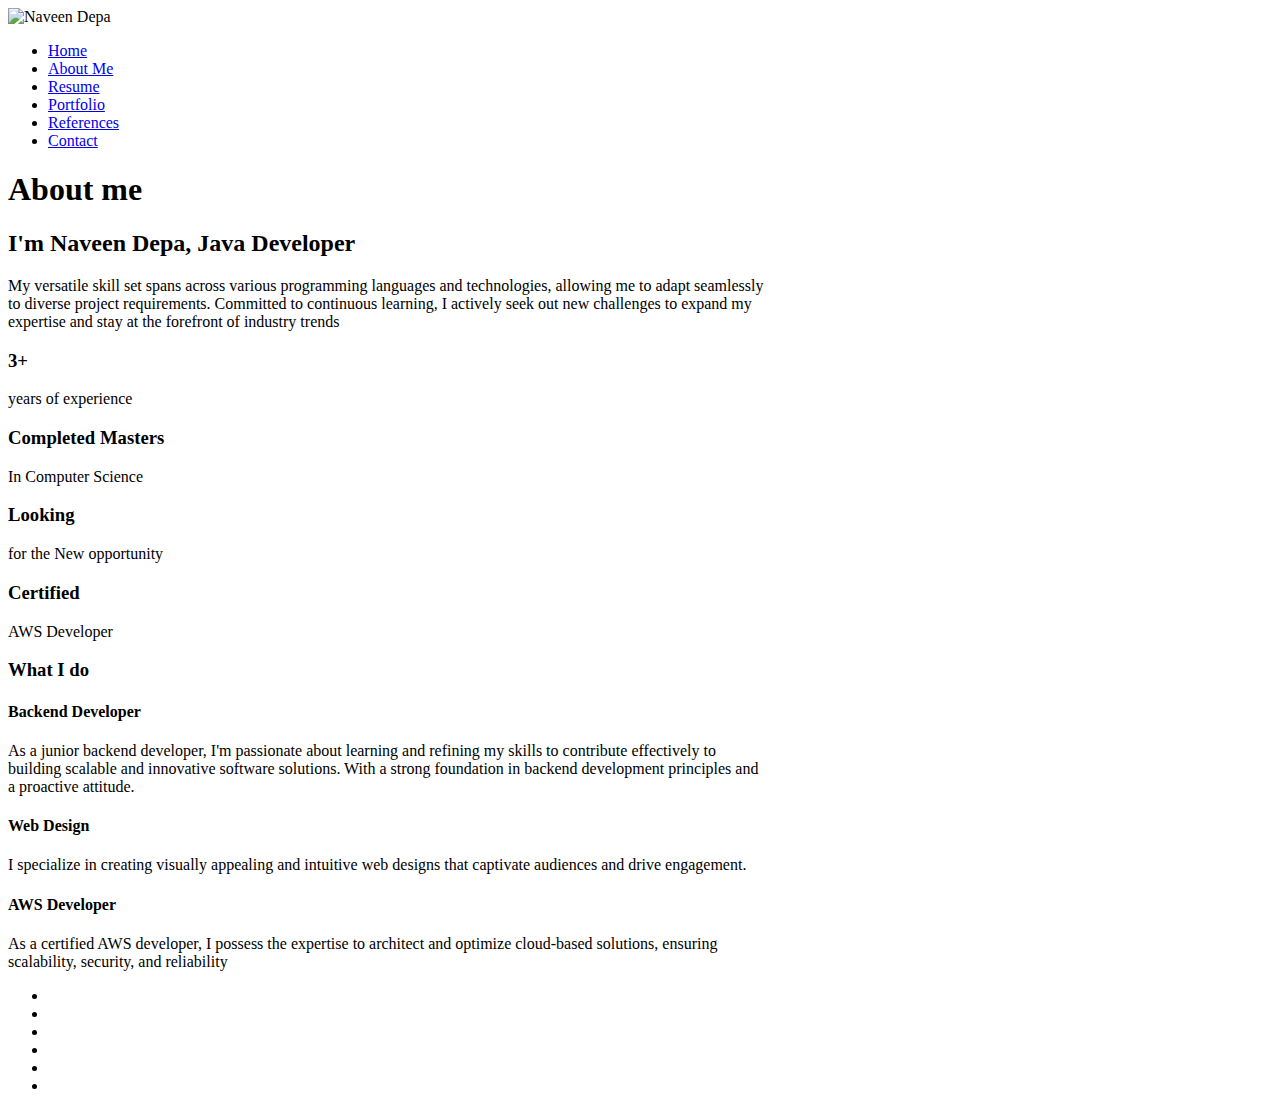
==== about-me.html @ 5d1f4820 "Add files via upload" ====
<!DOCTYPE html>
<html lang="en">
<head>
    <meta charset="UTF-8">
    <meta name="viewport" content="width=device-width, initial-scale=1.0">
    <title>about me</title>
    <!--fonrawesomes-->
    <link rel="stylesheet" href="./css/all.min.css">
</head>
<body>
    <div style="width: 30%;">
        <img src="./Images/myphoto.jpeg" alt="Naveen Depa" width="120px">
        <ul>
        <li><a href="./index.html">Home</a></li>
        <li><a href="./about-me.html">About Me</a></li>
        <li><a href="./resume.html">Resume</a></li>
        <li><a href="./portfolio.html">Portfolio</a></li>
        <li><a href="./references.html">References</a></li>
        <li><a href="./contact.html">Contact</a></li>
    </div>
    <div style="width: 60%;">
        <h1>About me</h1>
        <h2>I'm Naveen Depa, Java Developer</h2>
        <p>My versatile skill set spans across various programming languages and technologies, allowing me to adapt seamlessly to diverse project requirements. Committed to continuous learning, I actively seek out new challenges to expand my expertise and stay at the forefront of industry trends</p>
        <div>
            <!--Section 1-->
            <div>
                <div>
                    <h3>3+</h3>
                    <p>years of experience</p>
                </div>
                <div><h3>Completed Masters</h3></div>
                <p>In Computer Science</p>
                <div>
                    <h3>Looking</h3>
                    <p>for the New opportunity</p>
                </div>
                <div>
                    <h3>Certified</h3>
                    <p>AWS Developer</p>
                </div>
            </div>
            <!--Section 2-->
            <div>
                <h3>What I do</h3>
                <div>
                    <i class="fa-brands fa-java"></i>
                <h4>Backend Developer</h4>
                <p>As a junior backend developer, I'm passionate about learning and refining my skills to contribute effectively to building scalable and innovative software solutions. With a strong foundation in backend development principles and a proactive attitude.</p>
                </div>

                <div>
                    <i class="fa-solid fa-code"></i>
                <h4>Web Design</h4>
                <p>I specialize in creating visually appealing and intuitive web designs that captivate audiences and drive engagement. </p>
                </div>

                <div>
                    <i class="fa-brands fa-aws"></i>
                <h4>AWS Developer</h4>
                <p>
                    As a certified AWS developer, I possess the expertise to architect and optimize cloud-based solutions, ensuring scalability, security, and reliability</p>
                </div>
            </div>
        </div>
    </div>
    <div style="width: 10%;">
        <ul>
        <li><a href="./index.html"><i class="fa-solid fa-house"></i></a></li>
        <li><a href="./about-me.html"><i class="fa-solid fa-user"></i></a></li>
        <li><a href="./resume.html"><i class="fa-solid fa-briefcase"></i></a></li>
        <li><a href="./portfolio.html"><i class="fa-solid fa-desktop"></i></a></li>
        <li><a href="./references.html"><i class="fa-solid fa-bullhorn"></i></a></li>
        <li><a href="./contact.html"><i class="fa-solid fa-phone"></i></a></li>
        </ul>
    </div>
</body>
</html>
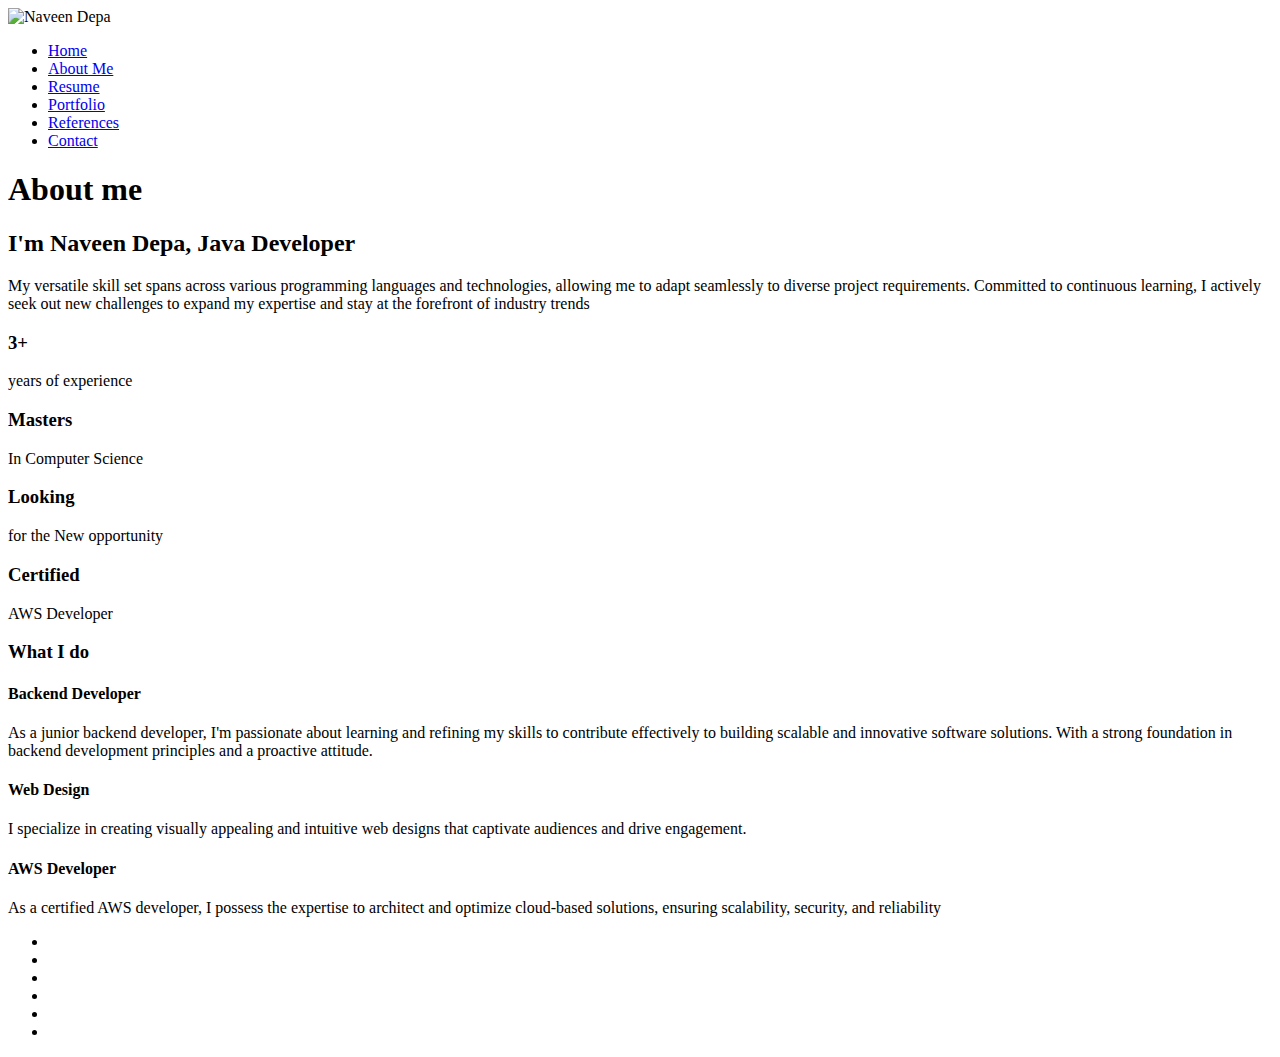
==== commit df45fdd8: "Update about-me.html" ====
--- a/about-me.html
+++ b/about-me.html
@@ -6,65 +6,83 @@
     <title>about me</title>
     <!--fonrawesomes-->
     <link rel="stylesheet" href="./css/all.min.css">
+    <link rel="stylesheet" href="./css/styles.css">
+
 </head>
 <body>
-    <div style="width: 30%;">
-        <img src="./Images/myphoto.jpeg" alt="Naveen Depa" width="120px">
-        <ul>
-        <li><a href="./index.html">Home</a></li>
-        <li><a href="./about-me.html">About Me</a></li>
-        <li><a href="./resume.html">Resume</a></li>
-        <li><a href="./portfolio.html">Portfolio</a></li>
-        <li><a href="./references.html">References</a></li>
-        <li><a href="./contact.html">Contact</a></li>
-    </div>
-    <div style="width: 60%;">
-        <h1>About me</h1>
-        <h2>I'm Naveen Depa, Java Developer</h2>
-        <p>My versatile skill set spans across various programming languages and technologies, allowing me to adapt seamlessly to diverse project requirements. Committed to continuous learning, I actively seek out new challenges to expand my expertise and stay at the forefront of industry trends</p>
-        <div>
-            <!--Section 1-->
-            <div>
-                <div>
-                    <h3>3+</h3>
-                    <p>years of experience</p>
+    <div class="row">
+        <div class="col-2 main-menu-bg">
+            <div class="main-menu">
+            <img src="./Images/WhatsApp Image 2024-02-12 at 2.22.17 PM.jpeg" alt="Naveen Depa">
+            <ul>
+            <li><a href="./index.html">Home</a></li>
+            <li><a href="./about-me.html">About Me</a></li>
+            <li><a href="./resume.html">Resume</a></li>
+            <li><a href="./portfolio.html">Portfolio</a></li>
+            <li><a href="./references.html">References</a></li>
+            <li><a href="./contact.html">Contact</a></li>
+            </ul>
+            </div>
+        </div>
+        
+        <div class="col-10 main-text-bg">
+            <div class="main-text">
+            <h1 class="title">About me</h1>
+            <link href="https://fonts.googleapis.com/css2?family=Protest+Strike&family=Roboto:ital,,900&display=swap" rel="stylesheet">
+            <h2>I'm Naveen Depa, Java Developer</h2>
+            <p>My versatile skill set spans across various programming languages and technologies, allowing me to adapt seamlessly to diverse project requirements. Committed to continuous learning, I actively seek out new challenges to expand my expertise and stay at the forefront of industry trends</p>
+            <div class="row">
+                <!--Section 1-->
+                <div class="col-6">
+                    <div class="row">
+                        <div class="col-6">
+                            <h3>3+</h3>
+                            <p>years of experience</p>
+                        </div>
+                        <div class="col-6">
+                            <h3>Masters</h3>
+                            <p>In Computer Science</p>
+                        </div>
+                    </div>
+                    <div class="row">
+                    <div class="col-6">
+                        <h3>Looking</h3>
+                        <p>for the New opportunity</p>
+                    </div>
+                    <div class="col-6">
+                        <h3>Certified</h3>
+                        <p>AWS Developer</p>
+                    </div>
                 </div>
-                <div><h3>Completed Masters</h3></div>
-                <p>In Computer Science</p>
-                <div>
-                    <h3>Looking</h3>
-                    <p>for the New opportunity</p>
                 </div>
-                <div>
-                    <h3>Certified</h3>
-                    <p>AWS Developer</p>
+                <!--Section 2-->
+                <div class="col-6">
+                    <h3>What I do</h3>
+                    <div>
+                        <i class="fa-brands fa-java"></i>
+                    <h4>Backend Developer</h4>
+                    <p>As a junior backend developer, I'm passionate about learning and refining my skills to contribute effectively to building scalable and innovative software solutions. With a strong foundation in backend development principles and a proactive attitude.</p>
+                    </div>
+    
+                    <div>
+                        <i class="fa-solid fa-code"></i>
+                    <h4>Web Design</h4>
+                    <p>I specialize in creating visually appealing and intuitive web designs that captivate audiences and drive engagement. </p>
+                    </div>
+    
+                    <div>
+                        <i class="fa-brands fa-aws"></i>
+                    <h4>AWS Developer</h4>
+                    <p>
+                        As a certified AWS developer, I possess the expertise to architect and optimize cloud-based solutions, ensuring scalability, security, and reliability</p>
+                    </div>
                 </div>
             </div>
-            <!--Section 2-->
-            <div>
-                <h3>What I do</h3>
-                <div>
-                    <i class="fa-brands fa-java"></i>
-                <h4>Backend Developer</h4>
-                <p>As a junior backend developer, I'm passionate about learning and refining my skills to contribute effectively to building scalable and innovative software solutions. With a strong foundation in backend development principles and a proactive attitude.</p>
-                </div>
-
-                <div>
-                    <i class="fa-solid fa-code"></i>
-                <h4>Web Design</h4>
-                <p>I specialize in creating visually appealing and intuitive web designs that captivate audiences and drive engagement. </p>
-                </div>
-
-                <div>
-                    <i class="fa-brands fa-aws"></i>
-                <h4>AWS Developer</h4>
-                <p>
-                    As a certified AWS developer, I possess the expertise to architect and optimize cloud-based solutions, ensuring scalability, security, and reliability</p>
-                </div>
             </div>
         </div>
     </div>
-    <div style="width: 10%;">
+    
+    <div>
         <ul>
         <li><a href="./index.html"><i class="fa-solid fa-house"></i></a></li>
         <li><a href="./about-me.html"><i class="fa-solid fa-user"></i></a></li>
@@ -74,5 +92,6 @@
         <li><a href="./contact.html"><i class="fa-solid fa-phone"></i></a></li>
         </ul>
     </div>
+</div>
 </body>
-</html>+</html>
